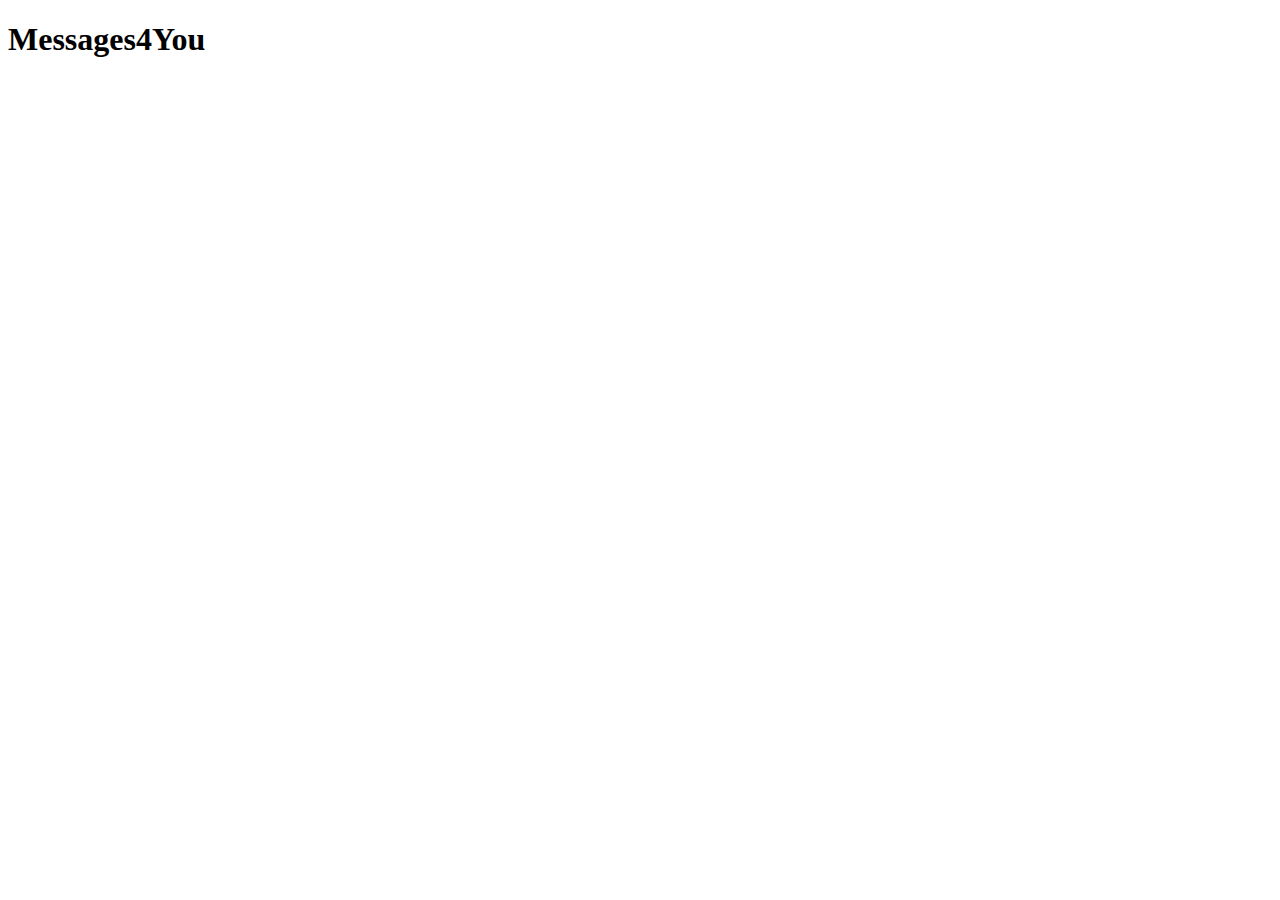
==== index.html @ ca5a0cb7 "start of the HTML" ====
<!DOCTYPE html>
<html lang="en">
<head>
    <meta name="viewport" content="width=device-width, initial-scale=1.0">
    <meta name="author" content="Garren Meisman">
    <meta charset="UTF-8">
    <meta name="description" content="This is a website with daily messages for my one and only">
    <!--<meta property="og:title" content="Garren Meisman Course Assignment Portal WDD 230">
    <meta property="og:type" content="website">
    <meta property="og:image" content="https://garrenbyu.github.io/wdd230\images\Provo.jpg">
    <meta property="og:url" content="https://garrenbyu.github.io/wdd230/">
    <link rel="icon" href="images/favicon.ico">-->
    <!--css style sheets-->
    <link rel="stylesheet" href="styles/normalize.css">
    <link rel="stylesheet" href="styles/base.css" />
    <link rel="stylesheet" href="styles/larger.css" />
    <!--Google API fonts-->
    <link rel="preconnect" href="https://fonts.googleapis.com">
    <link rel="preconnect" href="https://fonts.gstatic.com" crossorigin>
    <link href='https://fonts.googleapis.com/css?family=Open+Sans:400,700' rel="stylesheet">
    <link href="https://fonts.googleapis.com/css?family=Merriweather:400,700" rel="stylesheet">
    <title>Messages4You</title>
</head>
<body>
    <header>
        <h1>Messages4You</h1>
    </header>
</body>
</html>
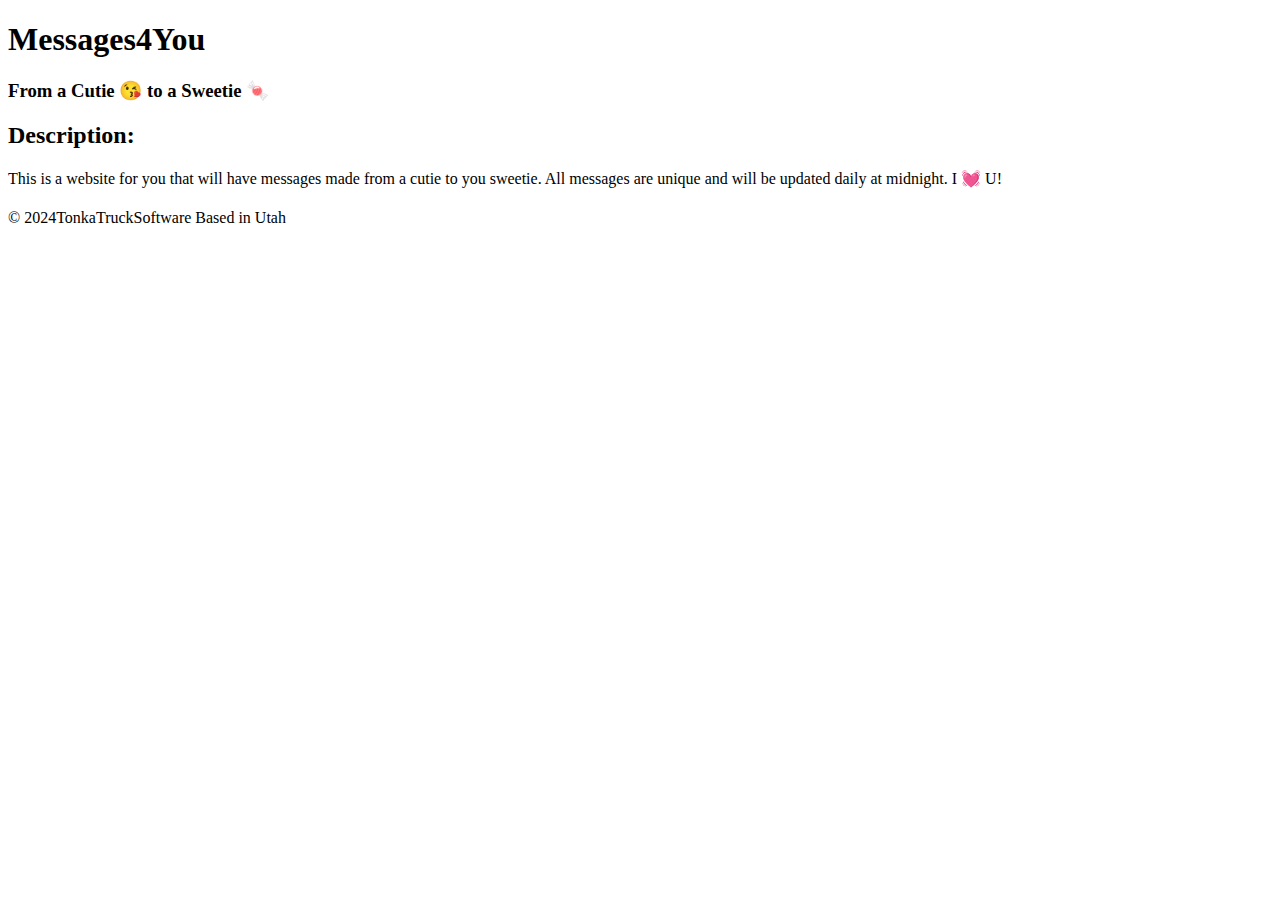
==== commit e12fdb66: "Finished with the HTML" ====
--- a/index.html
+++ b/index.html
@@ -24,6 +24,14 @@
 <body>
     <header>
         <h1>Messages4You</h1>
+        <h3>From a Cutie 😘 to a Sweetie 🍬</h3>
     </header>
+    <h2>Description:</h2>
+    <p>This is a website for you that will have messages made from a cutie to you sweetie. All messages are unique and will be updated daily at midnight. I 💓 U!</p>
+    <h1 class="Message"></h1>
+    <footer>
+        <p>&copy; <span id="copywrite-year">2024</span>TonkaTruckSoftware Based in Utah</p>
+    </footer>
+    <script src="scripts/getdates.js"></script>
 </body>
 </html>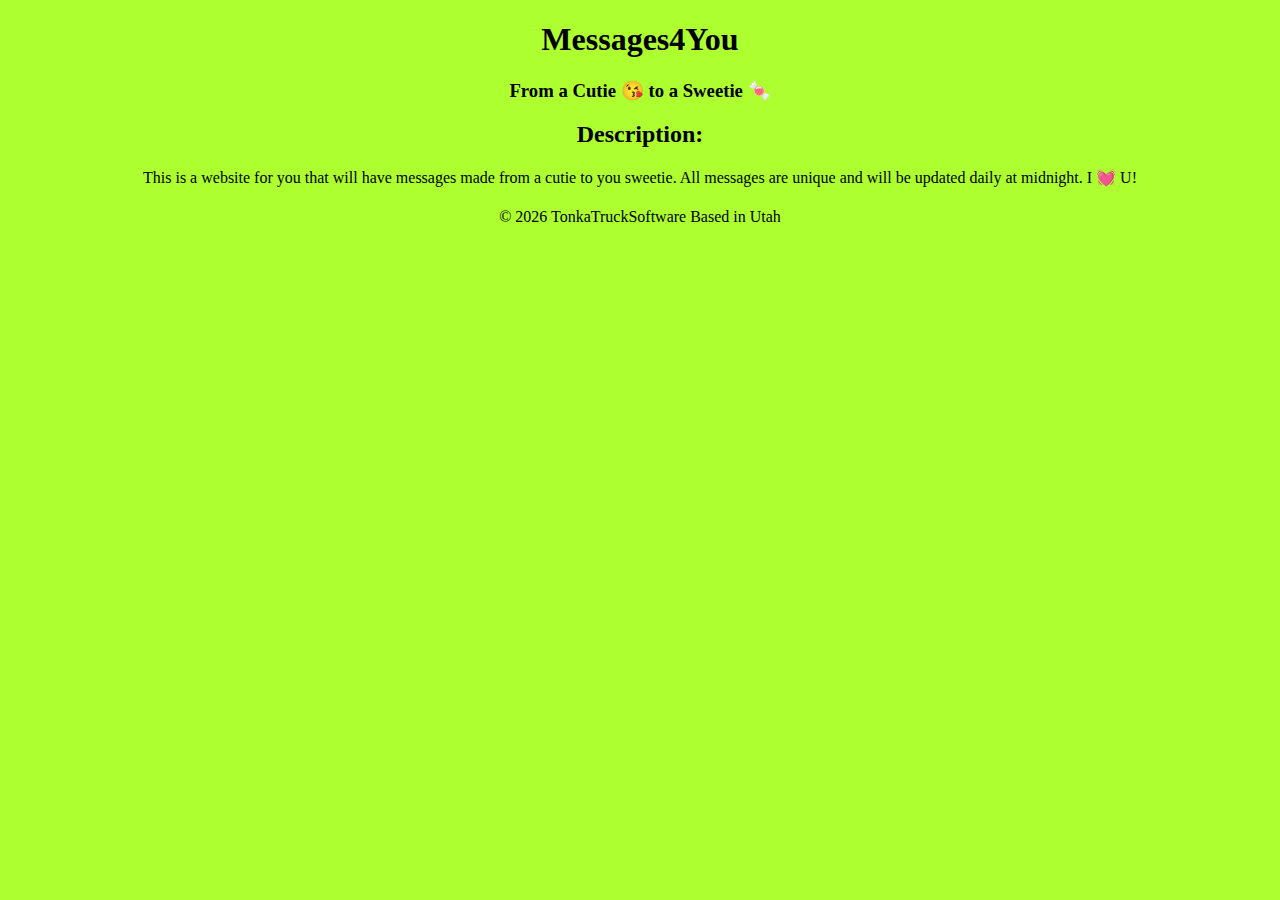
==== commit bf5a2109: "updates" ====
--- a/index.html
+++ b/index.html
@@ -30,7 +30,7 @@
     <p>This is a website for you that will have messages made from a cutie to you sweetie. All messages are unique and will be updated daily at midnight. I 💓 U!</p>
     <h1 class="Message"></h1>
     <footer>
-        <p>&copy; <span id="copywrite-year">2024</span>TonkaTruckSoftware Based in Utah</p>
+        <p>&copy; <span id="copywrite-year">2024</span> TonkaTruckSoftware Based in Utah</p>
     </footer>
     <script src="scripts/getdates.js"></script>
 </body>
--- a/styles/base.css
+++ b/styles/base.css
@@ -0,0 +1,4 @@
+body{
+    text-align: center;
+    background-color: greenyellow;
+}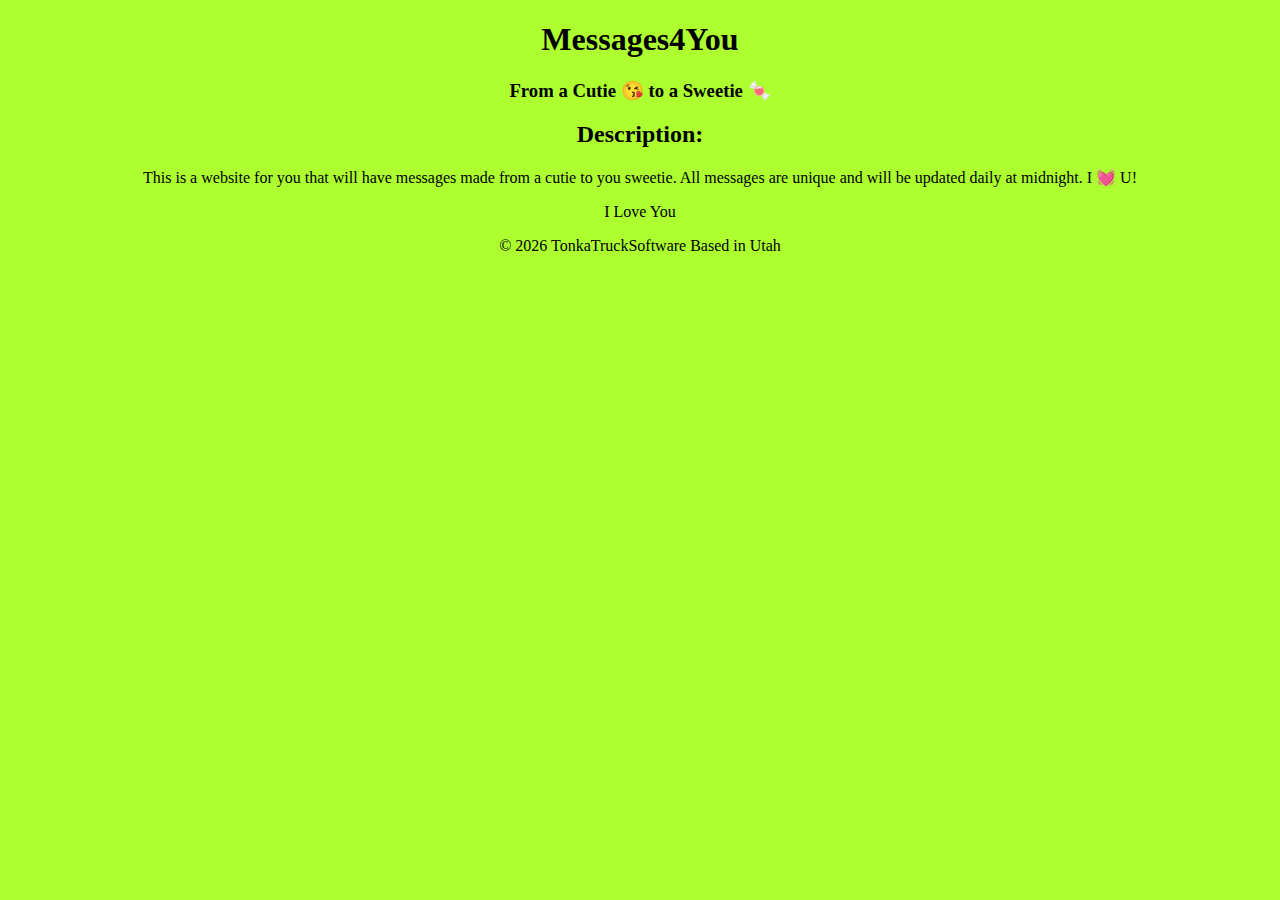
==== commit 2ed9d6b6: "got JS to work" ====
--- a/index.html
+++ b/index.html
@@ -28,9 +28,10 @@
     </header>
     <h2>Description:</h2>
     <p>This is a website for you that will have messages made from a cutie to you sweetie. All messages are unique and will be updated daily at midnight. I 💓 U!</p>
-    <h1 class="Message"></h1>
+    <p class="Message">Test</p>
+    <script src="scripts/messagesrotation.js"></script>
     <footer>
-        <p>&copy; <span id="copywrite-year">2024</span> TonkaTruckSoftware Based in Utah</p>
+        <p>&copy; <span id="copywrite-year"></span> TonkaTruckSoftware Based in Utah</p>
     </footer>
     <script src="scripts/getdates.js"></script>
 </body>
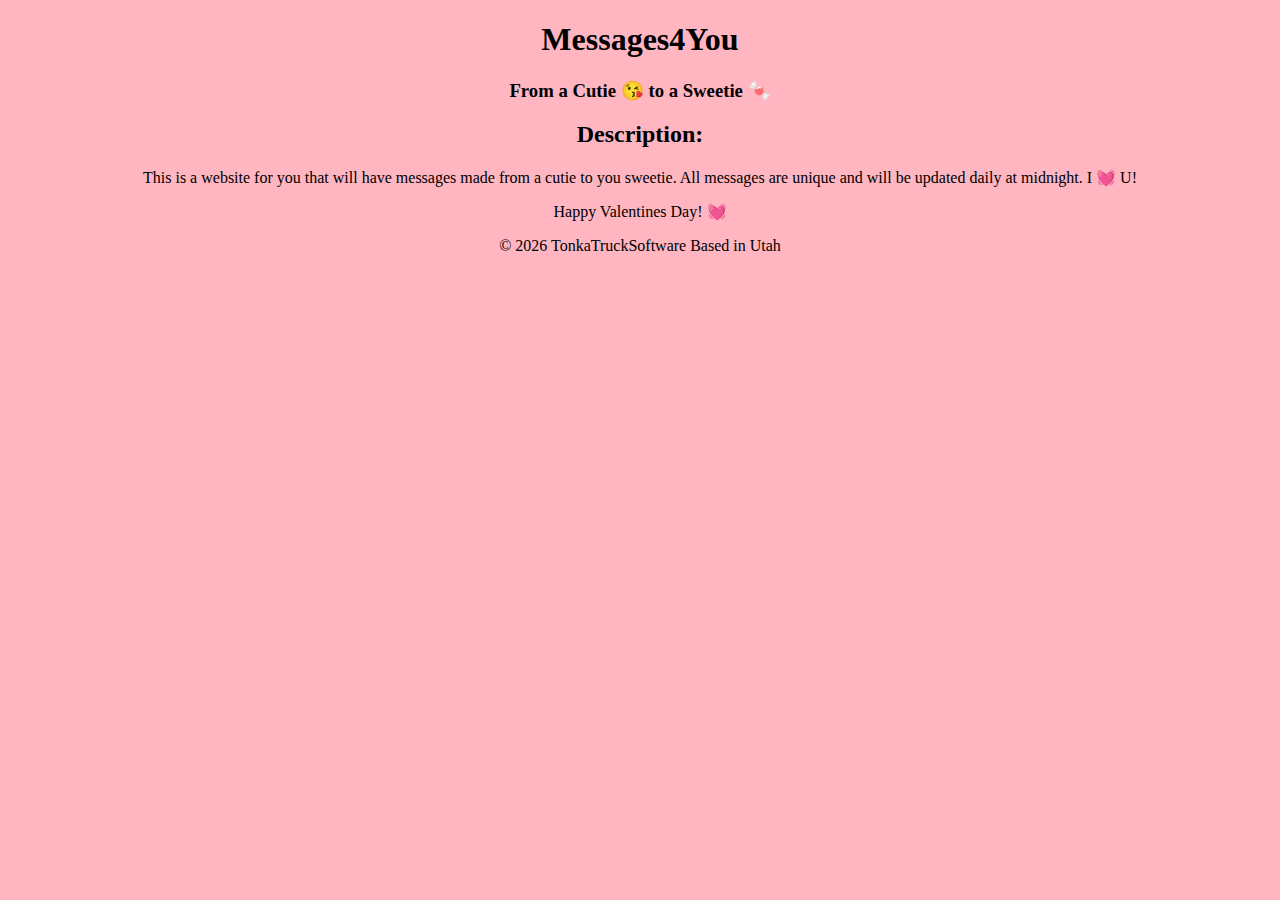
==== commit 0c1b84ac: "Messing more with the JS" ====
--- a/index.html
+++ b/index.html
@@ -28,7 +28,7 @@
     </header>
     <h2>Description:</h2>
     <p>This is a website for you that will have messages made from a cutie to you sweetie. All messages are unique and will be updated daily at midnight. I 💓 U!</p>
-    <p class="Message">Test</p>
+    <p class="Message" id="message">Test</p>
     <script src="scripts/messagesrotation.js"></script>
     <footer>
         <p>&copy; <span id="copywrite-year"></span> TonkaTruckSoftware Based in Utah</p>
--- a/styles/base.css
+++ b/styles/base.css
@@ -1,4 +1,4 @@
 body{
     text-align: center;
-    background-color: greenyellow;
+    background-color: lightpink;
 }